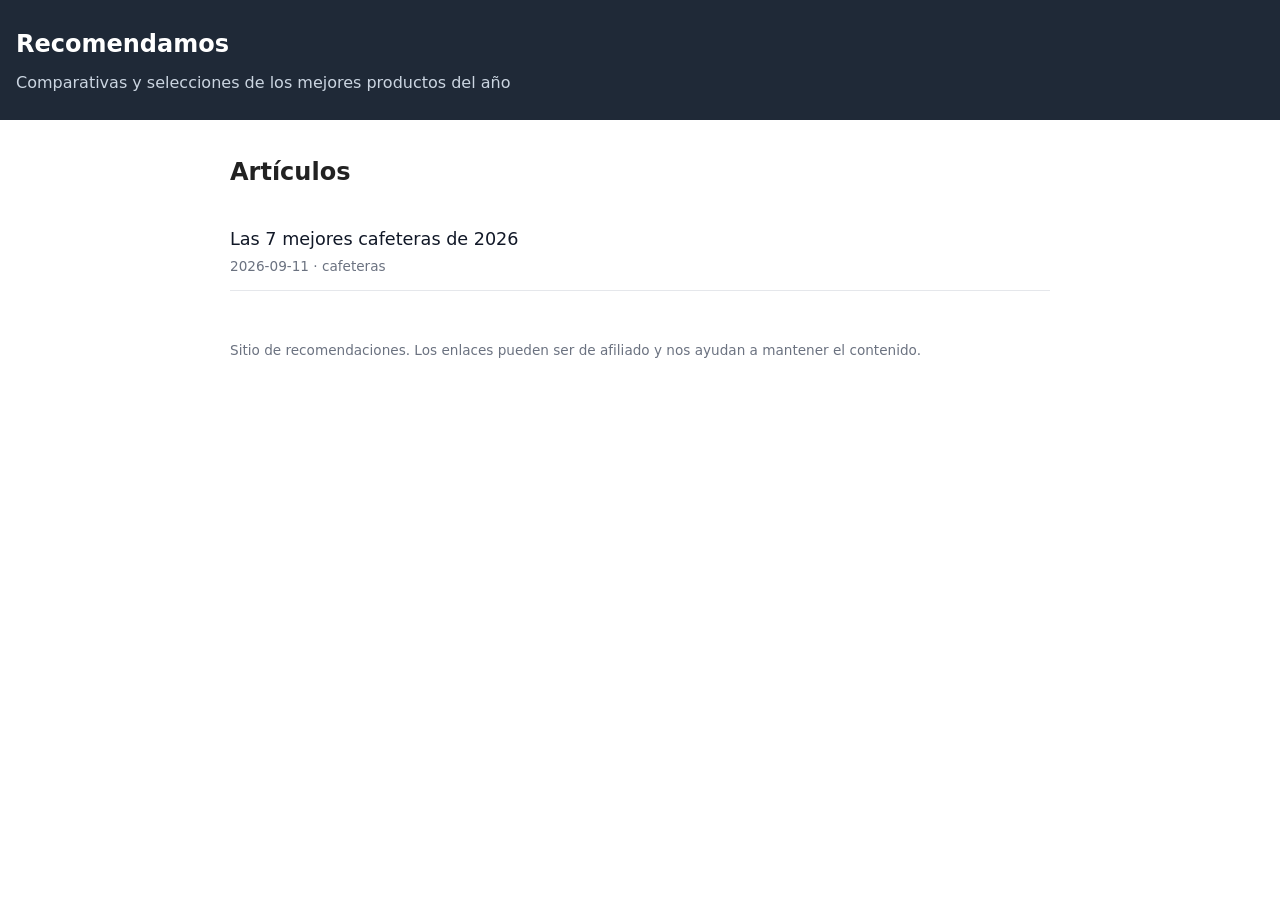
==== index.html @ 75563946 "publicar: las-7-mejores-cafeteras-de-2026" ====
<!DOCTYPE html>
<html lang="es">
<head>
<meta charset="utf-8">
<meta name="viewport" content="width=device-width, initial-scale=1">
<title>Recomendamos — comparativas y mejores del año</title>
<meta name="description" content="Reseñas y comparativas de los mejores productos: cafeteras, monitores, sillas de oficina, licuadoras y más.">
<link rel="stylesheet" href="/css/estilo.css">
</head>
<body>
<header>
<h1>Recomendamos</h1>
<p>Comparativas y selecciones de los mejores productos del año</p>
</header>
<main>
<h2>Artículos</h2>
<ul class="lista">
<li><a href="posts/las-7-mejores-cafeteras-de-2026.html">Las 7 mejores cafeteras de 2026</a><div class="meta">2026-09-11 · cafeteras</div></li>
</ul>
</main>
<footer><p>Sitio de recomendaciones. Los enlaces pueden ser de afiliado y nos ayudan a mantener el contenido.</p></footer>
</body>
</html>
---- css/estilo.css ----
body{font-family:system-ui,-apple-system,Segoe UI,Roboto,sans-serif;line-height:1.7;margin:0;color:#222}
header{background:#1f2937;color:#fff;padding:1.5rem 1rem}
header h1{margin:0;font-size:1.5rem}header p{margin:.25rem 0 0;color:#cbd5e1}
main{max-width:820px;margin:2rem auto;padding:0 1rem}
article{max-width:820px;margin:2rem auto;padding:0 1rem}
article h1{line-height:1.3}article h2{margin-top:2rem}
ul.lista{list-style:none;padding:0}
ul.lista li{border-bottom:1px solid #e5e7eb;padding:.75rem 0}
ul.lista a{color:#111827;text-decoration:none;font-size:1.1rem}
ul.lista a:hover{text-decoration:underline}
.meta{color:#6b7280;font-size:.85rem}
footer{max-width:820px;margin:3rem auto;padding:0 1rem;color:#6b7280;font-size:.85rem}
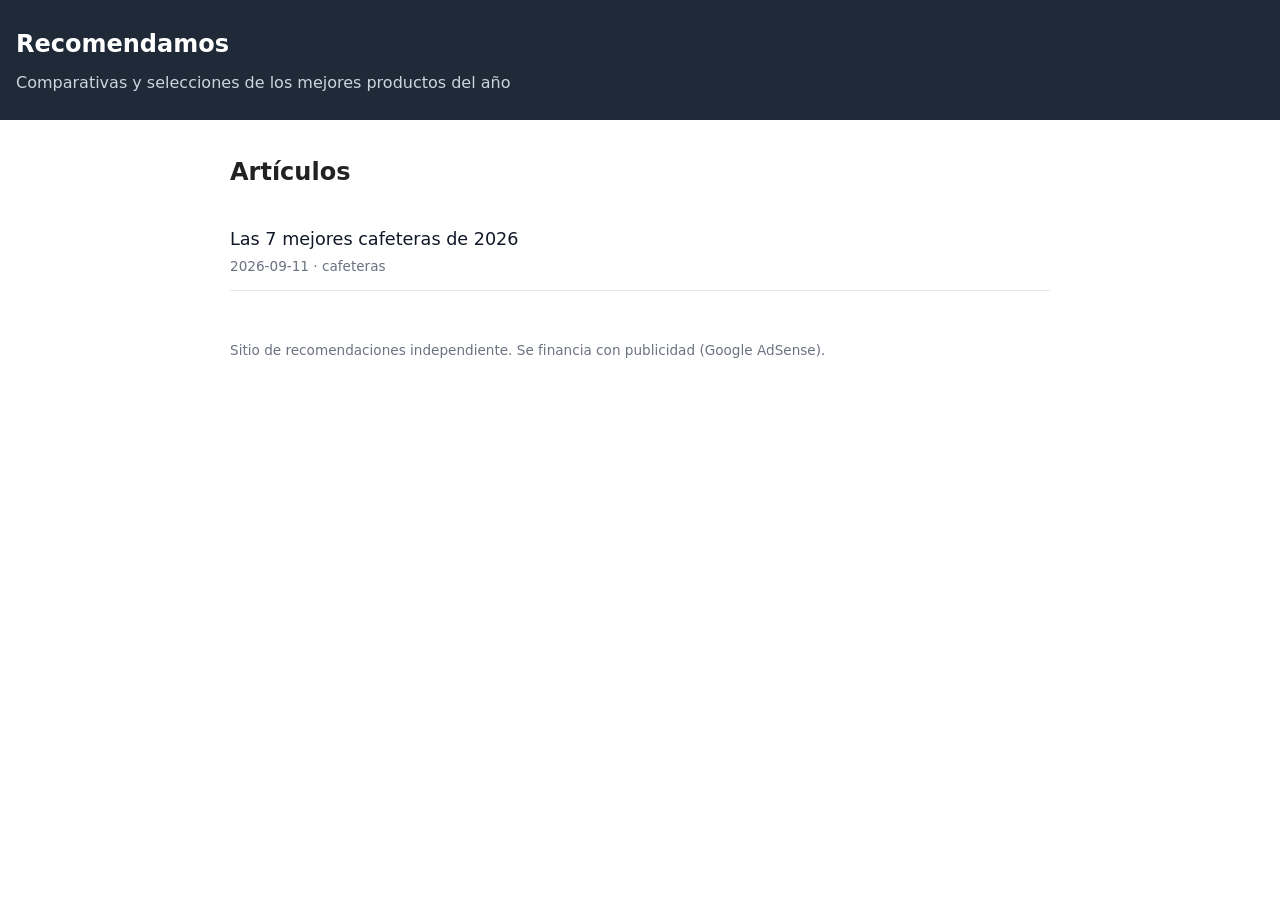
==== commit 0a326d83: "publicar: las-7-mejores-cafeteras-de-2026" ====
--- a/index.html
+++ b/index.html
@@ -18,6 +18,6 @@
 <li><a href="posts/las-7-mejores-cafeteras-de-2026.html">Las 7 mejores cafeteras de 2026</a><div class="meta">2026-09-11 · cafeteras</div></li>
 </ul>
 </main>
-<footer><p>Sitio de recomendaciones. Los enlaces pueden ser de afiliado y nos ayudan a mantener el contenido.</p></footer>
+<footer><p>Sitio de recomendaciones independiente. Se financia con publicidad (Google AdSense).</p></footer>
 </body>
 </html>
